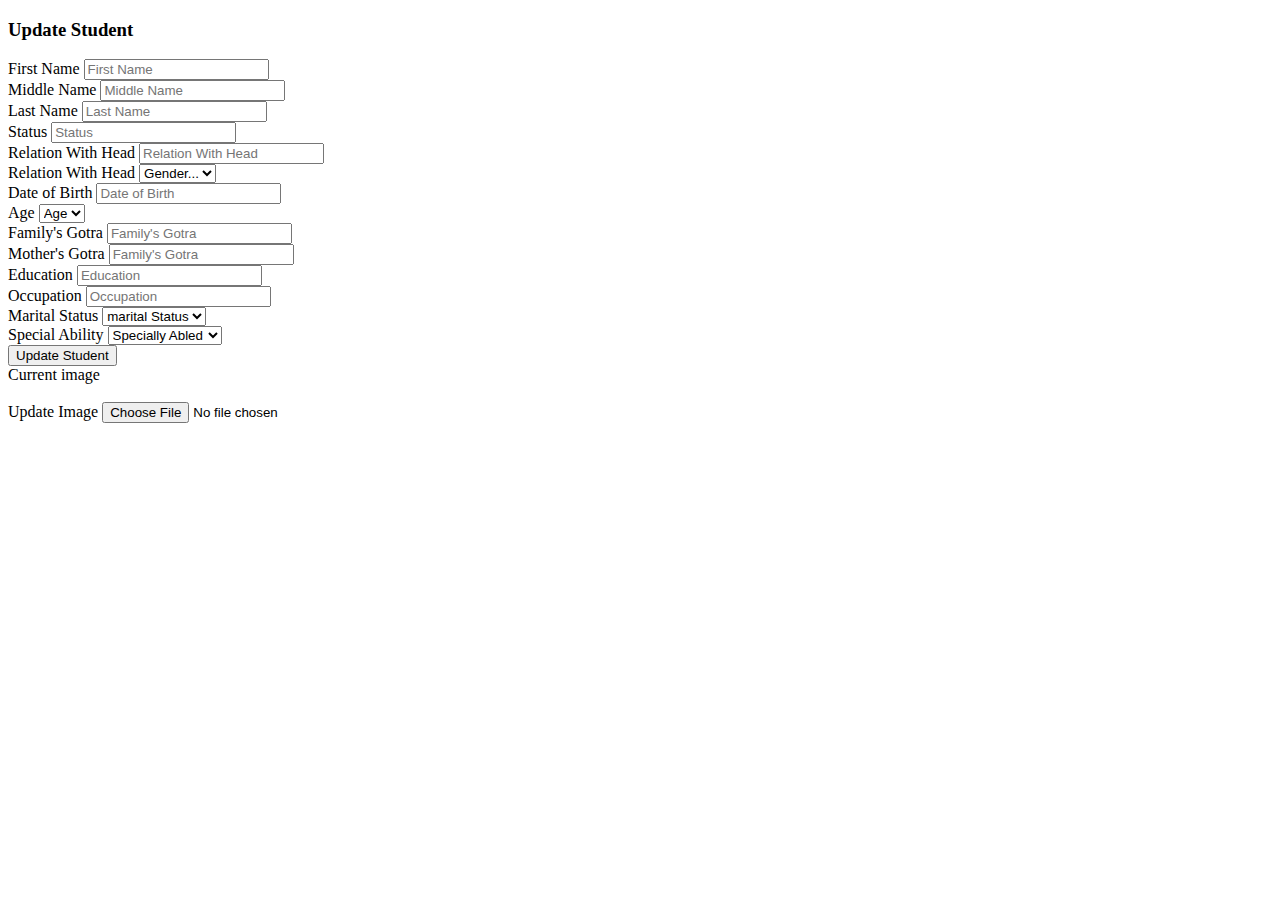
==== src/main/webapp/WEB-INF/views/thymeleafTemplates/updatePerson.html @ 376b7805 "all src/main/java classes are working,showFamily working,half of update page designed , and all the " ====
<!DOCTYPE html>
<html xmlns:th="http://www.thymeleaf.org">

<head>
    <meta charset="utf-8">
    <meta http-equiv="x-ua-compatible" content="ie=edge">
    <title>Update User</title>
    <meta name="viewport" content="width=device-width, initial-scale=1">
    <!-- CSS only -->
    <link href="https://cdn.jsdelivr.net/npm/bootstrap@5.0.1/dist/css/bootstrap.min.css"
          th:href="@{https://cdn.jsdelivr.net/npm/bootstrap@5.0.1/dist/css/bootstrap.min.css}"
          rel="stylesheet" integrity="sha384-+0n0xVW2eSR5OomGNYDnhzAbDsOXxcvSN1TPprVMTNDbiYZCxYbOOl7+AMvyTG2x"
          crossorigin="anonymous">
    <link rel="stylesheet" href="https://use.fontawesome.com/releases/v5.4.1/css/all.css"
          th:href="@{https://use.fontawesome.com/releases/v5.4.1/css/all.css}"
          integrity="sha384-5sAR7xN1Nv6T6+dT2mhtzEpVJvfS3NScPQTrOxhwjIuvcA67KV2R5Jz6kr4abQsz"
          crossorigin="anonymous">
</head>

<body>
<div class="container my-5">
    <h3> Update Student</h3>
    <div class="card">
        <div class="card-body">
            <div class="col-md-8">
                <form action="#" th:action="@{/person/updateperson/{id}(id=${person.personId})}" th:object="${person}"
                      method="post">
                    <div class="row">

                        <div class="col-md-6">

                            <div class="form-group col-md-12">

                                <input type="hidden" th:field="*{personId}" class="form-control">
                            </div>

                            <div class="form-group col-md-12">
                                <label for="firstName" class="col-form-label">First Name</label>
                                <input type="text" th:field="*{firstName}" class="form-control" id="firstName"
                                       placeholder="First Name">
                            </div>

                            <div class="form-group col-md-12">
                                <label for="middleName" class="col-form-label">Middle Name</label>
                                <input type="text" th:field="*{middleName}" class="form-control" id="middleName"
                                       placeholder="Middle Name">

                            </div>

                            <div class="form-group col-md-12">
                                <label for="lastName" class="col-form-label">Last Name</label>
                                <input type="text" th:field="*{lastName}" class="form-control" id="lastName"
                                       placeholder="Last Name">
                            </div>

                            <div class="form-group col-md-12">
                                <label for="status" class="col-form-label">Status</label>
                                <input type="text" th:field="*{status}" class="form-control" id="status"
                                       placeholder="Status">
                            </div>

                            <div class="form-group col-md-12">
                                <label for="relationWithHead" class="col-form-label">Relation With Head</label>
                                <input type="text" th:field="*{relationWithHead}" class="form-control"
                                       id="relationWithHead" placeholder="Relation With Head">
                            </div>

                            <div class="form-group col-md-12">
                                <label for="genderSelect" class="col-form-label">Relation With Head</label>
                                <select class="form-select" aria-label="Gender select" id="genderSelect"
                                        th:field="*{gender}">
                                    <option value="">Gender...</option>
                                    <option value="Male">Male</option>
                                    <option value="Female">Female</option>
                                </select>
                            </div>

                            <div class="form-group col-md-12">
                                <label for="dob" class="col-form-label">Date of Birth</label>
                                <input type="text" th:field="*{DOB}" class="form-control" id="dob"
                                       placeholder="Date of Birth">
                            </div>

                            <div class="form-group col-md-12">
                                <label for="age" class="col-form-label">Age</label>
                                <select class="form-select" aria-label="Age select" id="age" th:field="*{age}">
                                    <option th:each="var : ${rd.get('ageMap').values()}"
                                            th:value="${var}"
                                            th:text="${var}">Age
                                    </option>
                                </select>
                            </div>

                            <div class="form-group col-md-12">
                                <label for="familyGotra" class="col-form-label">Family's Gotra</label>
                                <input type="text" th:field="*{familyGotra}" class="form-control" id="familyGotra"
                                       placeholder="Family's Gotra">
                            </div>

                            <div class="form-group col-md-12">
                                <label for="motherGotra" class="col-form-label">Mother's Gotra</label>
                                <input type="text" th:field="*{motherGotra}" class="form-control" id="motherGotra"
                                       placeholder="Family's Gotra">
                            </div>

                            <div class="form-group col-md-12">
                                <label for="education" class="col-form-label">Education</label>
                                <input type="text" class="form-control" id="education" th:field="*{educationalStatus}"
                                       placeholder="Education"/>
                            </div>

                            <div class="form-group col-md-12">
                                <label for="occupation" class="col-form-label">Occupation</label>
                                <input type="text" th:field="*{occupation}" class="form-control" id="occupation"
                                       placeholder="Occupation">
                            </div>

                            <div class="form-group col-md-12">
                                <label for="maritalStatusSelect" class="col-form-label">Marital Status</label>
                                <select class="form-select" aria-label="marital status select" id="maritalStatusSelect"
                                        th:field="*{maritalStatus}">
                                    <option value="">marital Status</option>
                                    <option value="Married">Married</option>
                                    <option value="Unmarried">Unmarried</option>
                                </select>
                            </div>

                            <div class="form-group col-md-12">
                                <label for="specialAbilityselect" class="col-form-label">Special Ability</label>
                                <select class="form-select" aria-label="special ability select"
                                        id="specialAbilitySelect"
                                        th:field="*{specialAbility}">
                                    <option value="">Specially Abled</option>
                                    <option value="No">No</option>
                                    <option value="Yes">Yes</option>
                                </select>
                            </div>


                            <div class="form-group col-md-12 mt-3">
                                <input type="submit" class="btn btn-primary" value="Update Student">
                            </div>
                        </div>

                        <div class="col-md-6">
                            <div class="row">
                                <div class="col-md-6">
                                    <label for="currentImage" class="col-form-label">Current image</label>
                                    <div class="col-md-6 mt-1" id="currentImage">
                                        <img th:src="@{${person.imgUrl}}" src="" alt="">
                                    </div>
                                </div>
                                <div >
                                        <label for="inputImage" class="col-form-label justify-content-center">Update
                                            Image</label>
                                        <input th:field="*{imageFile}" class="form-control justify-content-center mt-2" id="inputImage" type="file">

                                </div>
                            </div>

<!--                            <div class="row mt-1">-->

<!--                                <h3 class="text-center">Mobile Number</h3>-->

<!--                                <div class="input-group mb-3" th:each="mn , i : *{person.mobileNumbers}">-->
<!--                                    <div class="input-group-prepend">-->
<!--                                        <select th:field="*{person.mobileNumbers[__${i.index}__].}" class="form-select" id="3-type" >-->
<!--                                            <option th:each="var : ${rd.get('typeMap').values()}"-->
<!--                                            th:value="${var}"-->
<!--                                            th:text="${var}">-->
<!--                                        </select>-->
<!--                                    </div>-->
<!--                                    <input th:field="*{mn[__${i.index}__].mobileNumber}" type="text" class="form-control" placeholder="Mobile Number" />-->

<!--                                    <div class="input-group-append">-->
<!--                                        <select th:field="*{mn[__${i.index}__].primary}" class="form-select">-->
<!--                                            <option th:each="var : ${rd.get('primaryMap').values()}" th:value="${var}" th:text="${var}">-->
<!--                                        </select>-->

<!--                                    </div>-->
                                </div>

                            </div>

                        </div>

                    </div>
                </form>
            </div>
        </div>
    </div>
</div>


<!-- JavaScript Bundle with Popper -->
<script src="https://cdn.jsdelivr.net/npm/bootstrap@5.0.1/dist/js/bootstrap.bundle.min.js"
        th:src="@{https://cdn.jsdelivr.net/npm/bootstrap@5.0.1/dist/js/bootstrap.bundle.min.js}"
        integrity="sha384-gtEjrD/SeCtmISkJkNUaaKMoLD0//ElJ19smozuHV6z3Iehds+3Ulb9Bn9Plx0x4"
        crossorigin="anonymous"></script>

<script th:src="@{/resources/static/js/dobselect.js}"></script>
</body>

</html>
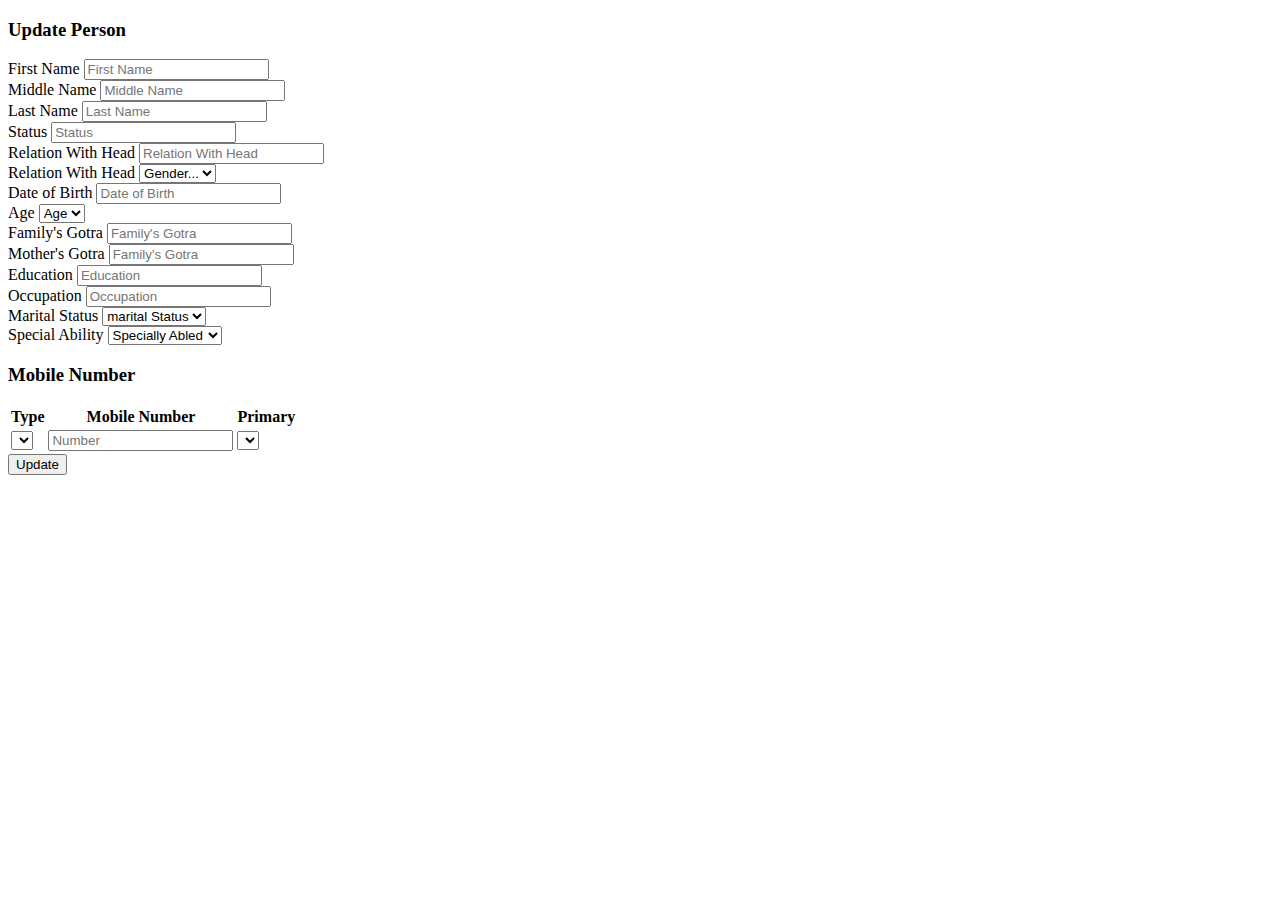
==== commit 7927b8e3: "update working with mobile no but not working with Image 25/06/21 00:43" ====
--- a/src/main/webapp/WEB-INF/views/thymeleafTemplates/updatePerson.html
+++ b/src/main/webapp/WEB-INF/views/thymeleafTemplates/updatePerson.html
@@ -19,55 +19,62 @@
 
 <body>
 <div class="container my-5">
-    <h3> Update Student</h3>
-    <div class="card">
-        <div class="card-body">
-            <div class="col-md-8">
-                <form action="#" th:action="@{/person/updateperson/{id}(id=${person.personId})}" th:object="${person}"
-                      method="post">
-                    <div class="row">
-
-                        <div class="col-md-6">
+    <h3> Update Person</h3>
+
+    <form th:action="@{/person/updatePerson}" th:object="${person}" method="post">
+        <div class="row">
+
+
+            <!-- ---------------------------------------------------------------------------------------------------------------------------------------------------------- -->
+
+            <div class="row">
+                <div class="col-sm-6">
+                    <div class="card">
+                        <div class="card-body">
 
                             <div class="form-group col-md-12">
 
                                 <input type="hidden" th:field="*{personId}" class="form-control">
                             </div>
-
-                            <div class="form-group col-md-12">
-                                <label for="firstName" class="col-form-label">First Name</label>
-                                <input type="text" th:field="*{firstName}" class="form-control" id="firstName"
+                            <div class="form-group col-md-12">
+
+                                <input type="hidden" th:field="*{family.familyId}" class="form-control">
+                            </div>
+
+                            <div class="form-group col-md-12">
+                                <label for="firstName1" class="col-form-label">First Name</label>
+                                <input type="text" th:field="*{firstName}" class="form-control" id="firstName1"
                                        placeholder="First Name">
                             </div>
 
                             <div class="form-group col-md-12">
-                                <label for="middleName" class="col-form-label">Middle Name</label>
-                                <input type="text" th:field="*{middleName}" class="form-control" id="middleName"
+                                <label for="middleName1" class="col-form-label">Middle Name</label>
+                                <input type="text" th:field="*{middleName}" class="form-control" id="middleName1"
                                        placeholder="Middle Name">
 
                             </div>
 
                             <div class="form-group col-md-12">
-                                <label for="lastName" class="col-form-label">Last Name</label>
-                                <input type="text" th:field="*{lastName}" class="form-control" id="lastName"
+                                <label for="lastName1" class="col-form-label">Last Name</label>
+                                <input type="text" th:field="*{lastName}" class="form-control" id="lastName1"
                                        placeholder="Last Name">
                             </div>
 
                             <div class="form-group col-md-12">
-                                <label for="status" class="col-form-label">Status</label>
-                                <input type="text" th:field="*{status}" class="form-control" id="status"
+                                <label for="status1" class="col-form-label">Status</label>
+                                <input type="text" th:field="*{status}" class="form-control" id="status1"
                                        placeholder="Status">
                             </div>
 
                             <div class="form-group col-md-12">
-                                <label for="relationWithHead" class="col-form-label">Relation With Head</label>
+                                <label for="relationWithHead1" class="col-form-label">Relation With Head</label>
                                 <input type="text" th:field="*{relationWithHead}" class="form-control"
-                                       id="relationWithHead" placeholder="Relation With Head">
-                            </div>
-
-                            <div class="form-group col-md-12">
-                                <label for="genderSelect" class="col-form-label">Relation With Head</label>
-                                <select class="form-select" aria-label="Gender select" id="genderSelect"
+                                       id="relationWithHead1" placeholder="Relation With Head">
+                            </div>
+
+                            <div class="form-group col-md-12">
+                                <label for="genderSelect1" class="col-form-label">Relation With Head</label>
+                                <select class="form-select" aria-label="Gender select" id="genderSelect1"
                                         th:field="*{gender}">
                                     <option value="">Gender...</option>
                                     <option value="Male">Male</option>
@@ -76,14 +83,14 @@
                             </div>
 
                             <div class="form-group col-md-12">
-                                <label for="dob" class="col-form-label">Date of Birth</label>
-                                <input type="text" th:field="*{DOB}" class="form-control" id="dob"
+                                <label for="dob1" class="col-form-label">Date of Birth</label>
+                                <input type="text" th:field="*{DOB}" class="form-control .dobSelect" id="dob1"
                                        placeholder="Date of Birth">
                             </div>
 
                             <div class="form-group col-md-12">
-                                <label for="age" class="col-form-label">Age</label>
-                                <select class="form-select" aria-label="Age select" id="age" th:field="*{age}">
+                                <label for="age1" class="col-form-label">Age</label>
+                                <select class="form-select" aria-label="Age select" id="age1" th:field="*{age}">
                                     <option th:each="var : ${rd.get('ageMap').values()}"
                                             th:value="${var}"
                                             th:text="${var}">Age
@@ -92,32 +99,32 @@
                             </div>
 
                             <div class="form-group col-md-12">
-                                <label for="familyGotra" class="col-form-label">Family's Gotra</label>
-                                <input type="text" th:field="*{familyGotra}" class="form-control" id="familyGotra"
+                                <label for="familyGotra1" class="col-form-label">Family's Gotra</label>
+                                <input type="text" th:field="*{familyGotra}" class="form-control" id="familyGotra1"
                                        placeholder="Family's Gotra">
                             </div>
 
                             <div class="form-group col-md-12">
-                                <label for="motherGotra" class="col-form-label">Mother's Gotra</label>
-                                <input type="text" th:field="*{motherGotra}" class="form-control" id="motherGotra"
+                                <label for="motherGotra1" class="col-form-label">Mother's Gotra</label>
+                                <input type="text" th:field="*{motherGotra}" class="form-control" id="motherGotra1"
                                        placeholder="Family's Gotra">
                             </div>
 
                             <div class="form-group col-md-12">
-                                <label for="education" class="col-form-label">Education</label>
-                                <input type="text" class="form-control" id="education" th:field="*{educationalStatus}"
+                                <label for="education1" class="col-form-label">Education</label>
+                                <input type="text" class="form-control" id="education1" th:field="*{educationalStatus}"
                                        placeholder="Education"/>
                             </div>
 
                             <div class="form-group col-md-12">
-                                <label for="occupation" class="col-form-label">Occupation</label>
-                                <input type="text" th:field="*{occupation}" class="form-control" id="occupation"
+                                <label for="occupation1" class="col-form-label">Occupation</label>
+                                <input type="text" th:field="*{occupation}" class="form-control" id="occupation1"
                                        placeholder="Occupation">
                             </div>
 
                             <div class="form-group col-md-12">
-                                <label for="maritalStatusSelect" class="col-form-label">Marital Status</label>
-                                <select class="form-select" aria-label="marital status select" id="maritalStatusSelect"
+                                <label for="maritalStatusSelect1" class="col-form-label">Marital Status</label>
+                                <select class="form-select" aria-label="marital status select" id="maritalStatusSelect1"
                                         th:field="*{maritalStatus}">
                                     <option value="">marital Status</option>
                                     <option value="Married">Married</option>
@@ -126,9 +133,9 @@
                             </div>
 
                             <div class="form-group col-md-12">
-                                <label for="specialAbilityselect" class="col-form-label">Special Ability</label>
+                                <label for="specialAbilityselect1" class="col-form-label">Special Ability</label>
                                 <select class="form-select" aria-label="special ability select"
-                                        id="specialAbilitySelect"
+                                        id="specialAbilitySelect1"
                                         th:field="*{specialAbility}">
                                     <option value="">Specially Abled</option>
                                     <option value="No">No</option>
@@ -137,60 +144,96 @@
                             </div>
 
 
-                            <div class="form-group col-md-12 mt-3">
-                                <input type="submit" class="btn btn-primary" value="Update Student">
-                            </div>
                         </div>
-
-                        <div class="col-md-6">
-                            <div class="row">
-                                <div class="col-md-6">
-                                    <label for="currentImage" class="col-form-label">Current image</label>
-                                    <div class="col-md-6 mt-1" id="currentImage">
-                                        <img th:src="@{${person.imgUrl}}" src="" alt="">
-                                    </div>
-                                </div>
-                                <div >
-                                        <label for="inputImage" class="col-form-label justify-content-center">Update
-                                            Image</label>
-                                        <input th:field="*{imageFile}" class="form-control justify-content-center mt-2" id="inputImage" type="file">
-
-                                </div>
-                            </div>
-
-<!--                            <div class="row mt-1">-->
-
-<!--                                <h3 class="text-center">Mobile Number</h3>-->
-
-<!--                                <div class="input-group mb-3" th:each="mn , i : *{person.mobileNumbers}">-->
-<!--                                    <div class="input-group-prepend">-->
-<!--                                        <select th:field="*{person.mobileNumbers[__${i.index}__].}" class="form-select" id="3-type" >-->
-<!--                                            <option th:each="var : ${rd.get('typeMap').values()}"-->
-<!--                                            th:value="${var}"-->
-<!--                                            th:text="${var}">-->
-<!--                                        </select>-->
-<!--                                    </div>-->
-<!--                                    <input th:field="*{mn[__${i.index}__].mobileNumber}" type="text" class="form-control" placeholder="Mobile Number" />-->
-
-<!--                                    <div class="input-group-append">-->
-<!--                                        <select th:field="*{mn[__${i.index}__].primary}" class="form-select">-->
-<!--                                            <option th:each="var : ${rd.get('primaryMap').values()}" th:value="${var}" th:text="${var}">-->
-<!--                                        </select>-->
-
-<!--                                    </div>-->
-                                </div>
-
-                            </div>
-
+                    </div>
+                </div>
+
+                <div class="col-sm-6">
+                    <div class="card">
+                        <div class="card-body">
+
+<!--                            <div class="row ms-3">-->
+<!--                                <label for="currentImage" class="col-form-label">Current image</label>-->
+<!--                                <div class="col-md-8 mt-1" id="currentImage">-->
+<!--                                    <img th:src="@{${person.imgUrl}}" src="" alt="">-->
+<!--                                </div>-->
+<!--                                <div>-->
+<!--                                    <label for="inputImage" class="col-form-label justify-content-center">Update-->
+<!--                                        Image</label>-->
+<!--                                    <input th:field="*{imageFile}" class="form-control justify-content-center mt-2"-->
+<!--                                           id="inputImage" type="file">-->
+<!--                                </div>-->
+<!--                            </div>-->
+
+                            <div class="row mt-3 ml-5 justify-content-center">
+
+                                <h3 class="text-center mt-3">Mobile Number</h3>
+
+                                <table class="table mt-3">
+                                    <thead>
+                                    <tr>
+
+                                        <th scope="col">Type</th>
+                                        <th scope="col">Mobile Number</th>
+                                        <th scope="col">Primary</th>
+                                    </tr>
+                                    </thead>
+                                    <tbody>
+
+                                    <tr th:each="mn,i : *{mobileNumbers}">
+                                        <td>
+                                            <div>
+                                                <select class="form-select" th:field="*{mobileNumbers[__${i.index}__].type}">
+                                                    <option th:each="var:${rd.get('typeMap').values()}"
+                                                            th:value="${var}"
+                                                            th:text="${var}">
+
+                                                    </option>
+                                                </select>
+                                            </div>
+                                        </td>
+
+                                        <td>
+
+                                            <div>
+                                                <input type="text" class="form-control"
+                                                       th:field="*{mobileNumbers[__${i.index}__].mobileNumber}"
+                                                       placeholder="Number"/>
+                                            </div>
+
+                                        </td>
+
+                                        <td>
+
+                                            <div>
+                                                <select class="form-select"
+                                                        th:field="*{mobileNumbers[__${i.index}__].primary}">
+                                                    <option th:each="var:${rd.get('primaryMap').values()}"
+                                                            th:value="${var}"
+                                                            th:text="${var}">
+
+                                                    </option>
+                                                </select>
+                                            </div>
+                                        </td>
+                                    </tr>
+                                    </tbody>
+                                </table>
+                            </div>
                         </div>
-
                     </div>
-                </form>
+                </div>
+            </div>
+            <div class="row">
+
+                <div class="d-grid mt-3">
+                    <button class="btn btn-outline-secondary" type="submit">Update</button>
+                </div>
+
             </div>
         </div>
-    </div>
+    </form>
 </div>
-
 
 <!-- JavaScript Bundle with Popper -->
 <script src="https://cdn.jsdelivr.net/npm/bootstrap@5.0.1/dist/js/bootstrap.bundle.min.js"
@@ -198,7 +241,7 @@
         integrity="sha384-gtEjrD/SeCtmISkJkNUaaKMoLD0//ElJ19smozuHV6z3Iehds+3Ulb9Bn9Plx0x4"
         crossorigin="anonymous"></script>
 
-<script th:src="@{/resources/static/js/dobselect.js}"></script>
+<script th:src="@{/resources/static/js/dobSelect.js}"></script>
 </body>
 
 </html>